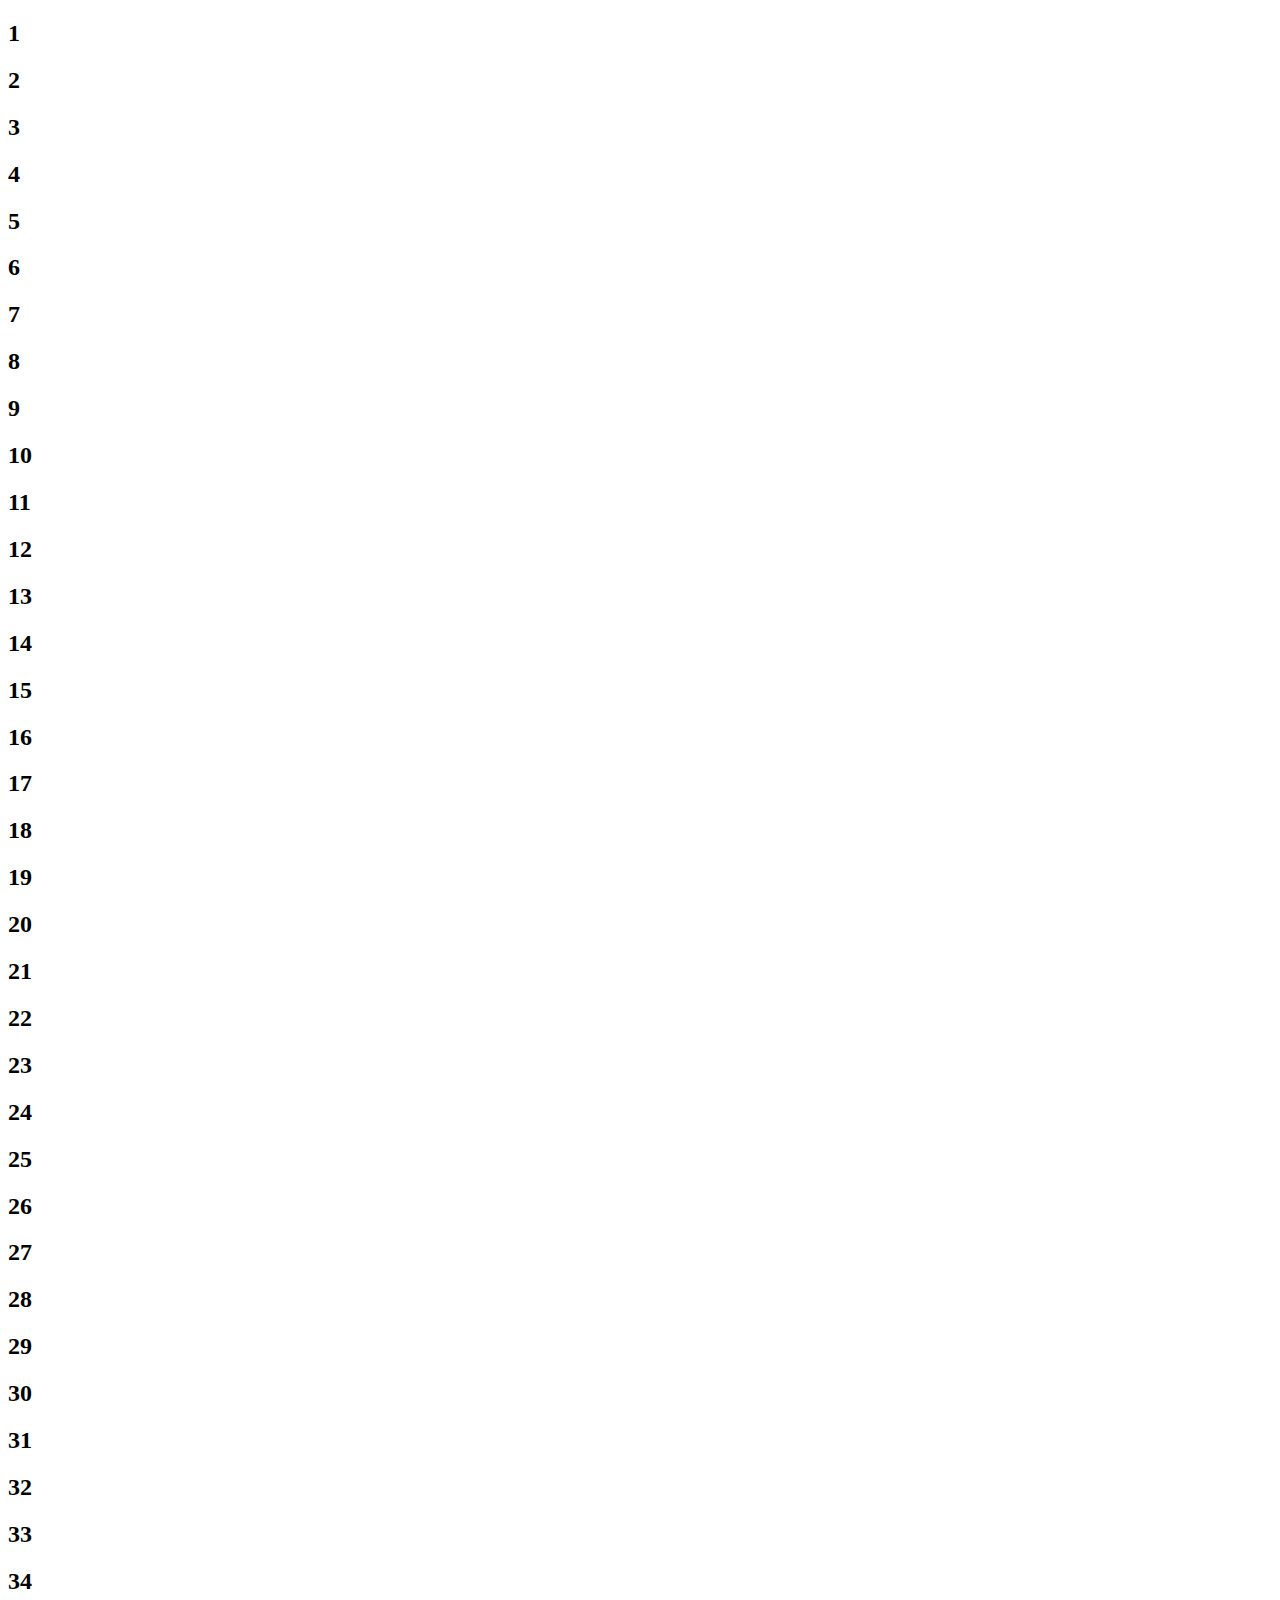
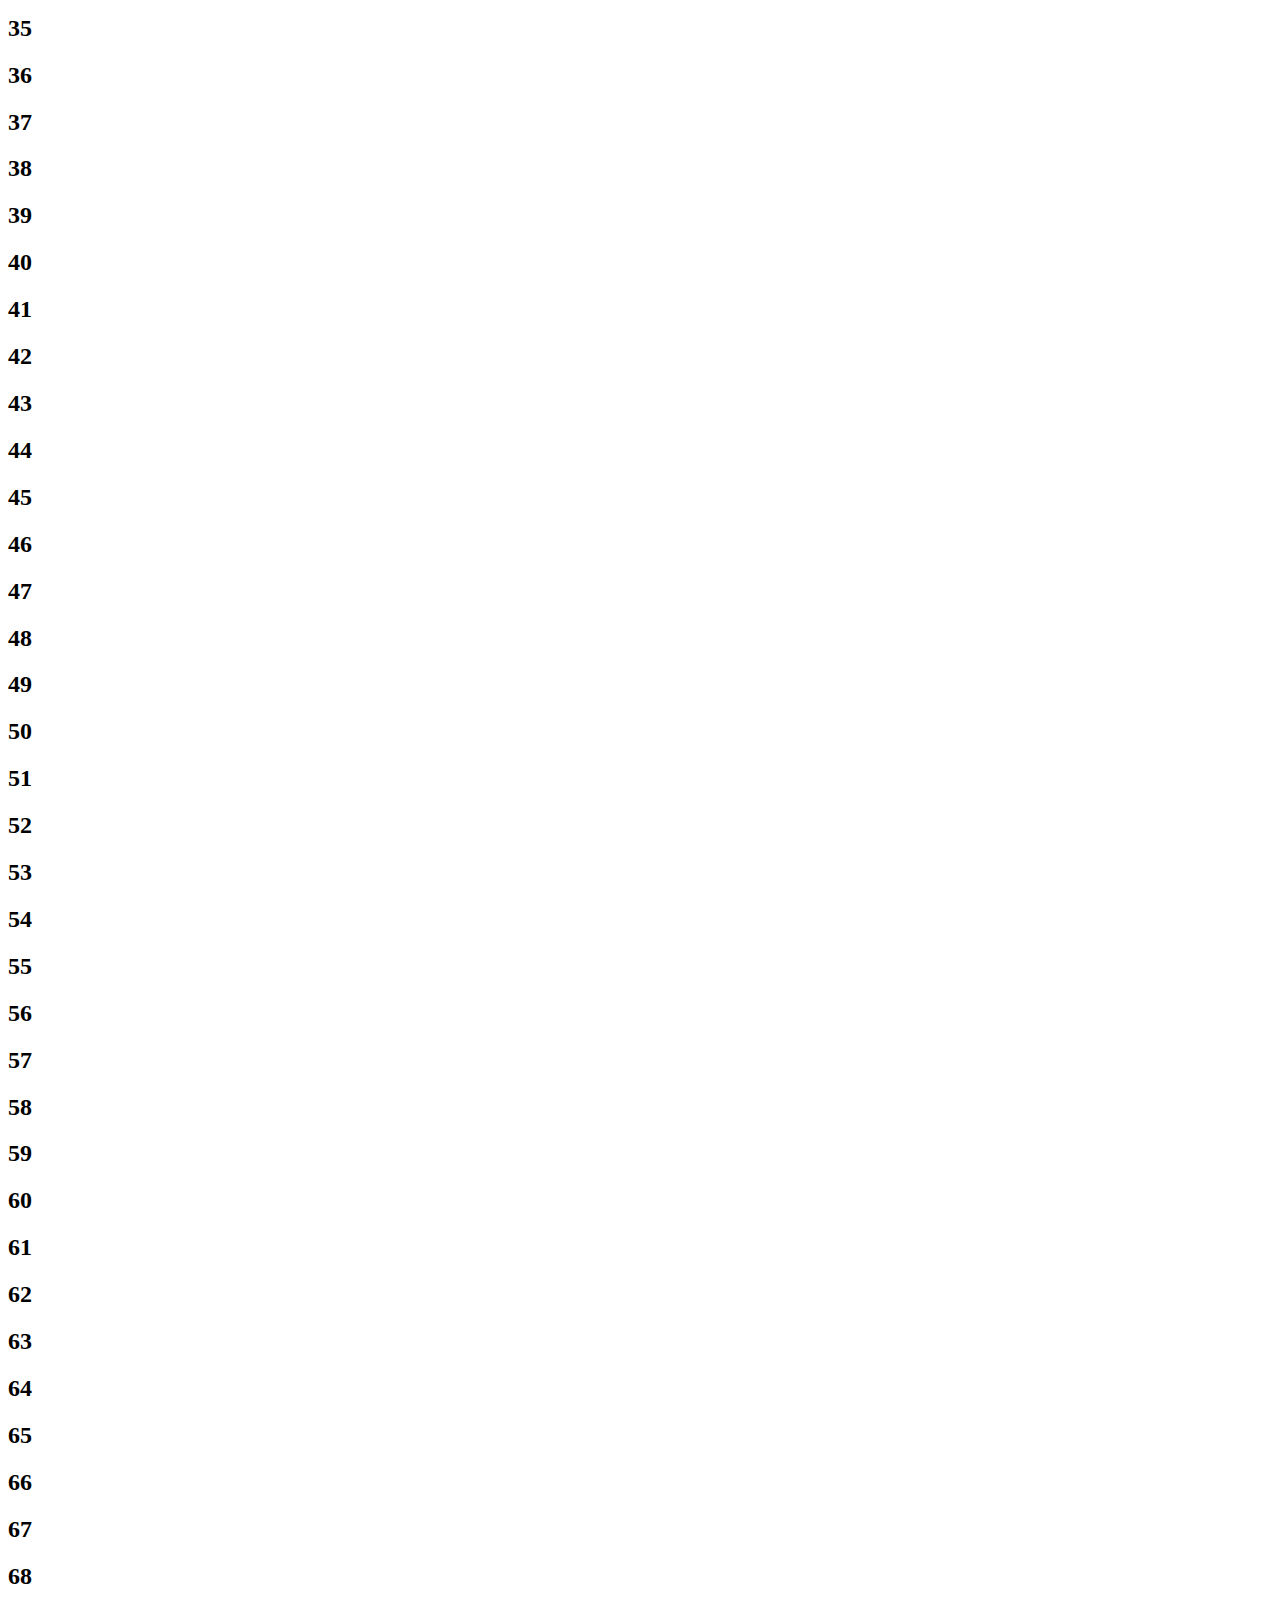
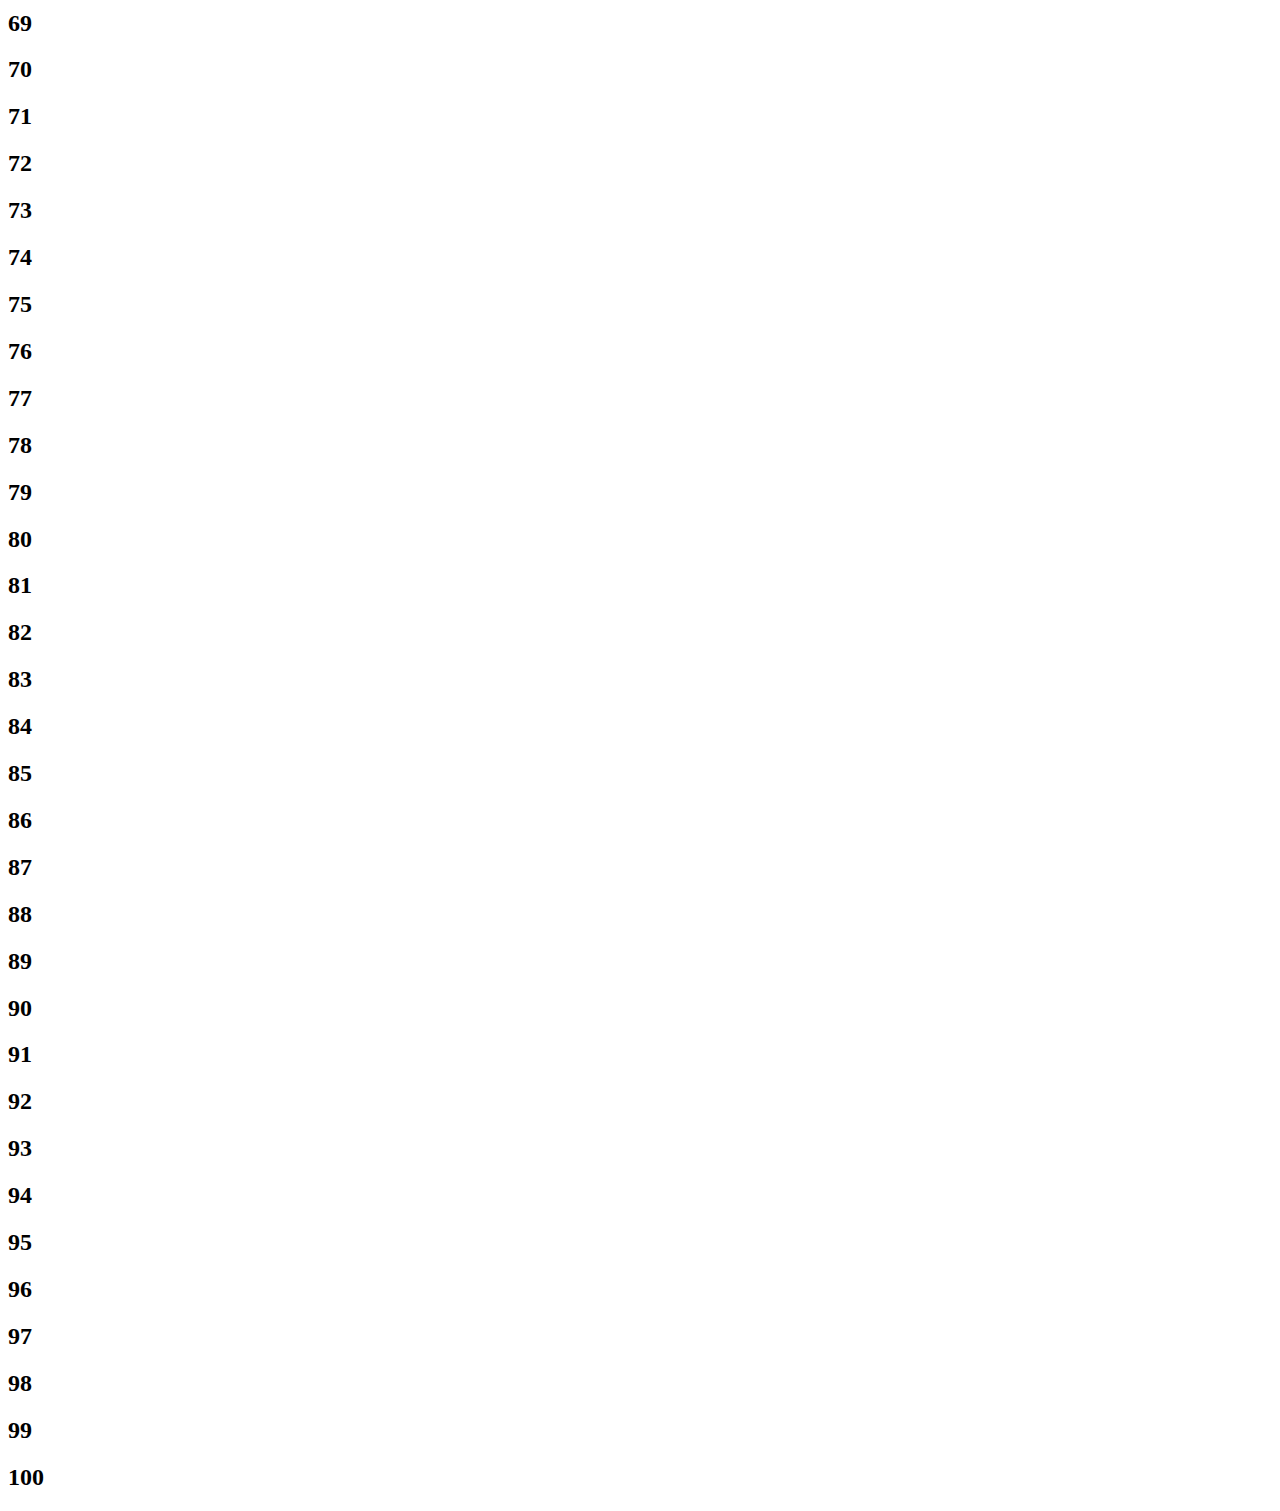
==== milestone-1/index.html @ 743bb536 "first commit" ====
<!DOCTYPE html>
<html lang="en">
<head>
  <meta charset="UTF-8">
  <meta http-equiv="X-UA-Compatible" content="IE=edge">
  <meta name="viewport" content="width=device-width, initial-scale=1.0">
  <title>Document</title>
</head>
<body>
  <div class="list"> </div>
  <script type="text/javascript" src="js/script.js"></script>
</body>
</html>
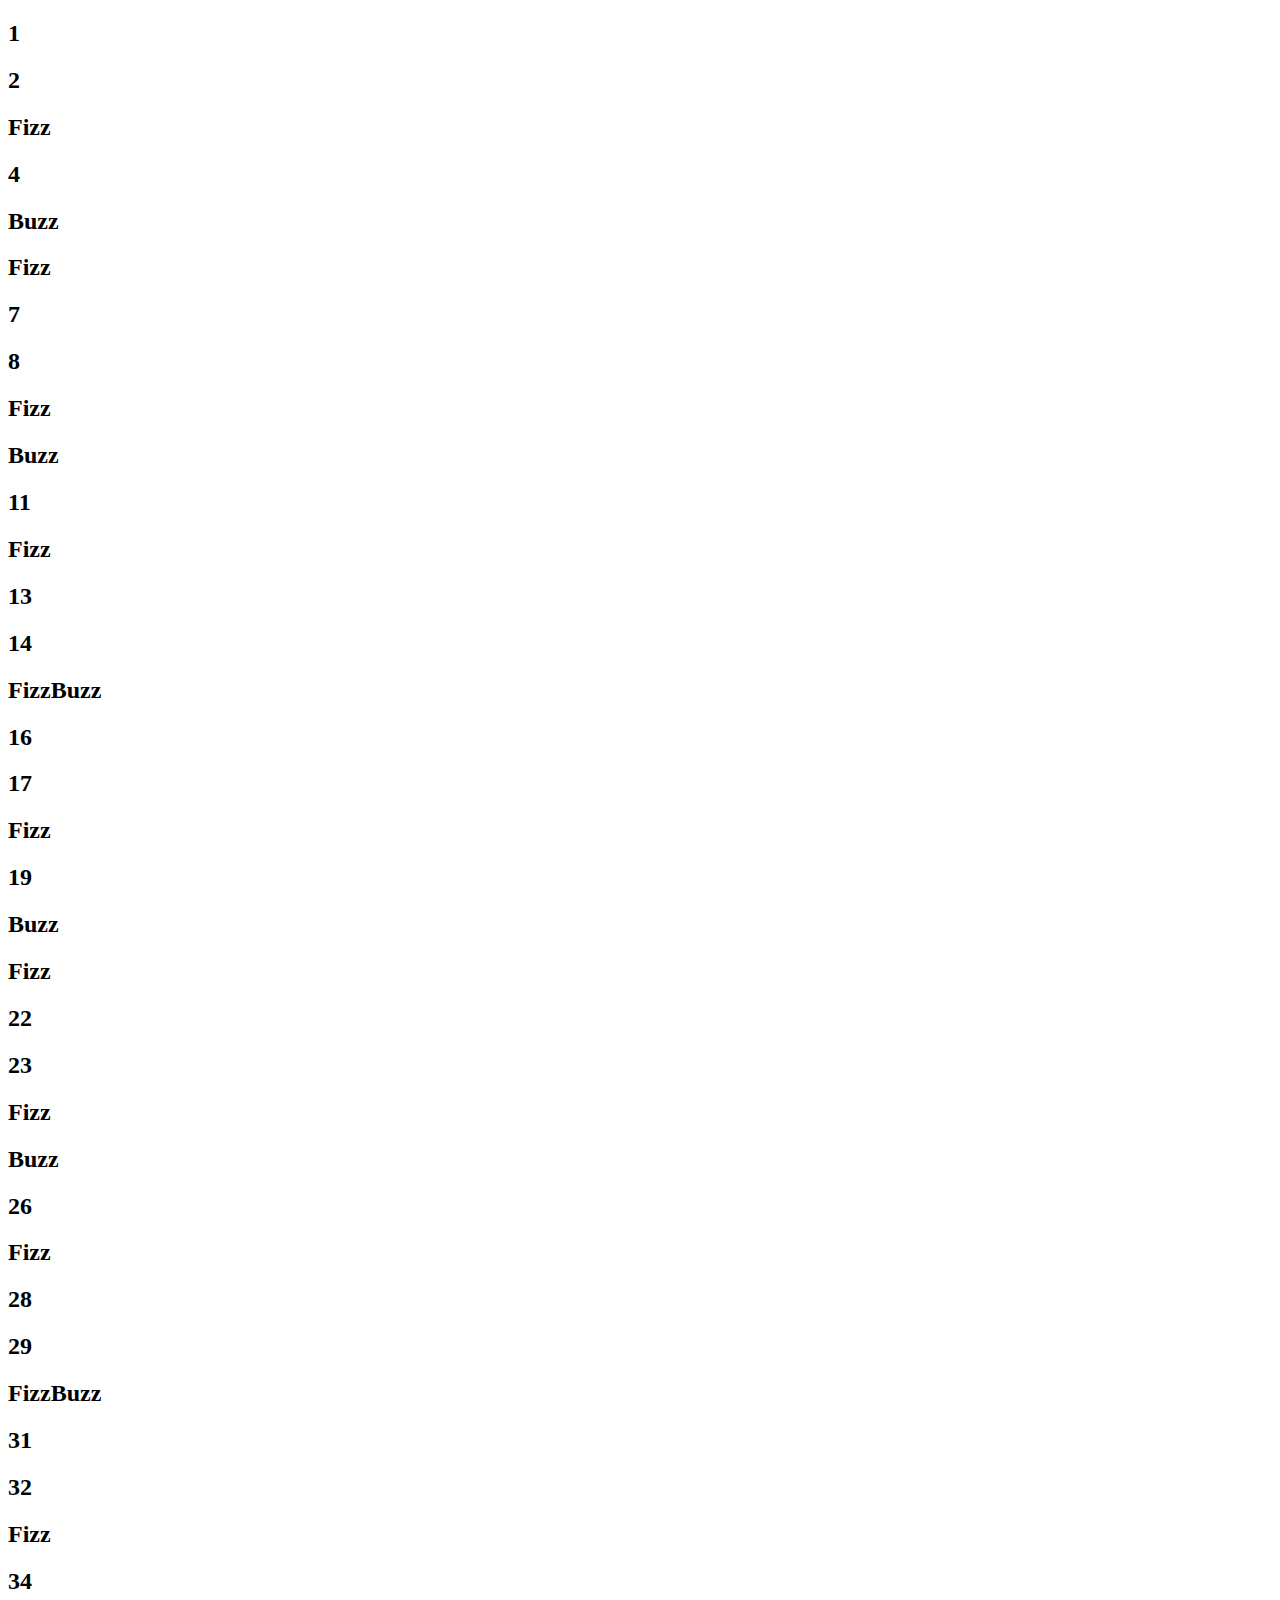
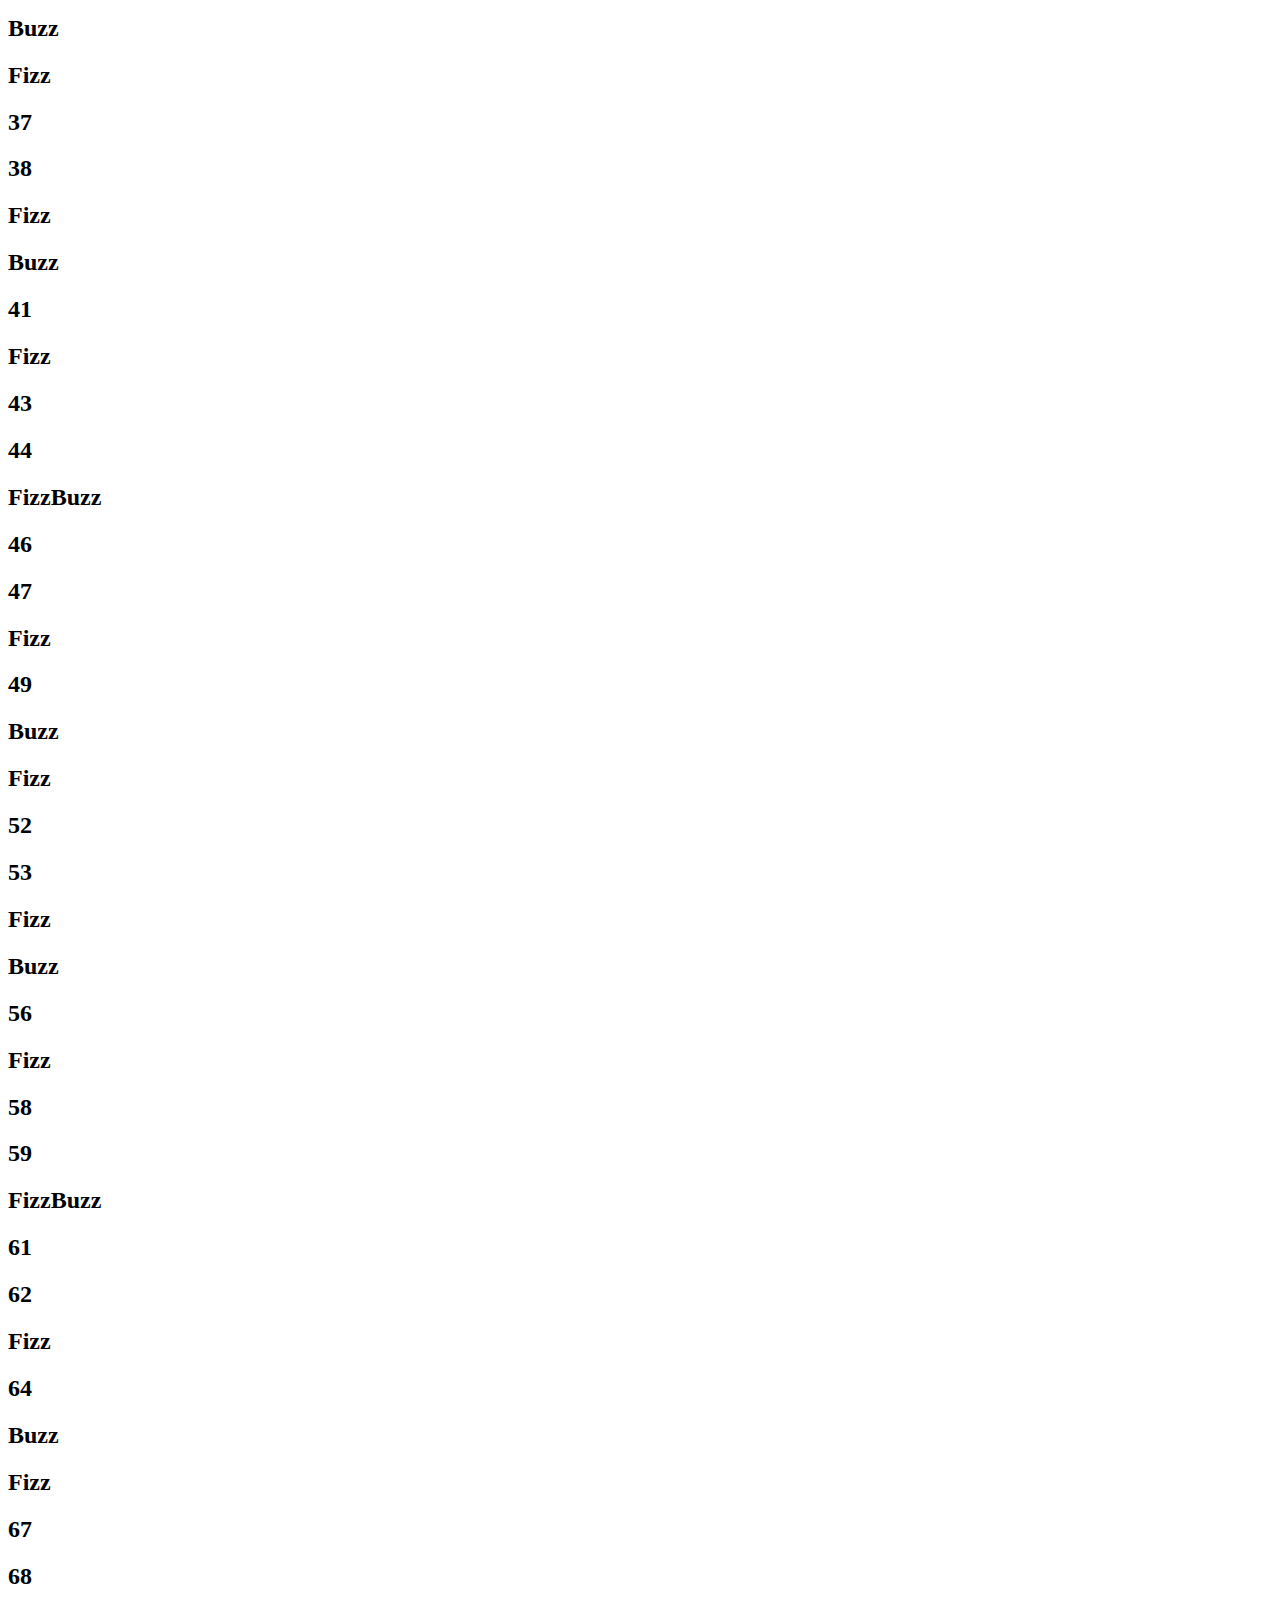
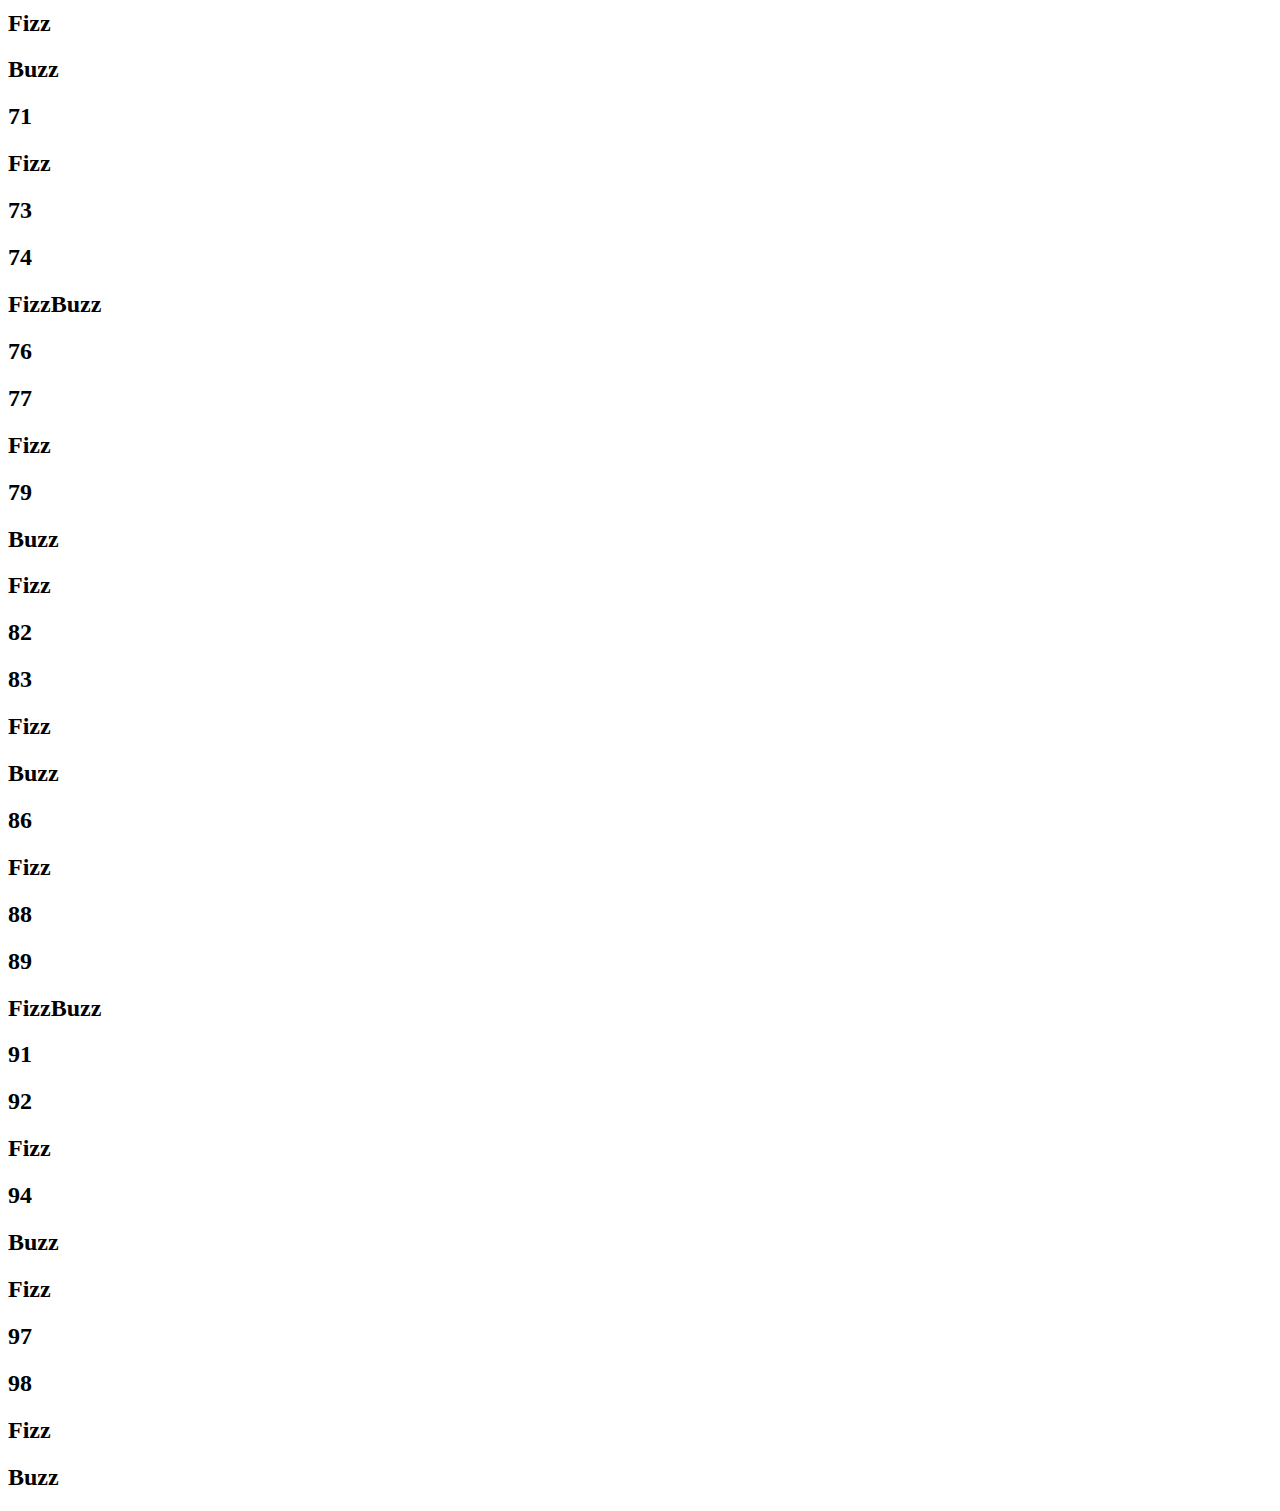
==== commit 696d059b: "add comments" ====
--- a/milestone-1/index.html
+++ b/milestone-1/index.html
@@ -7,6 +7,7 @@
   <title>Document</title>
 </head>
 <body>
+  <!-- Number container -->
   <div class="list"> </div>
   <script type="text/javascript" src="js/script.js"></script>
 </body>
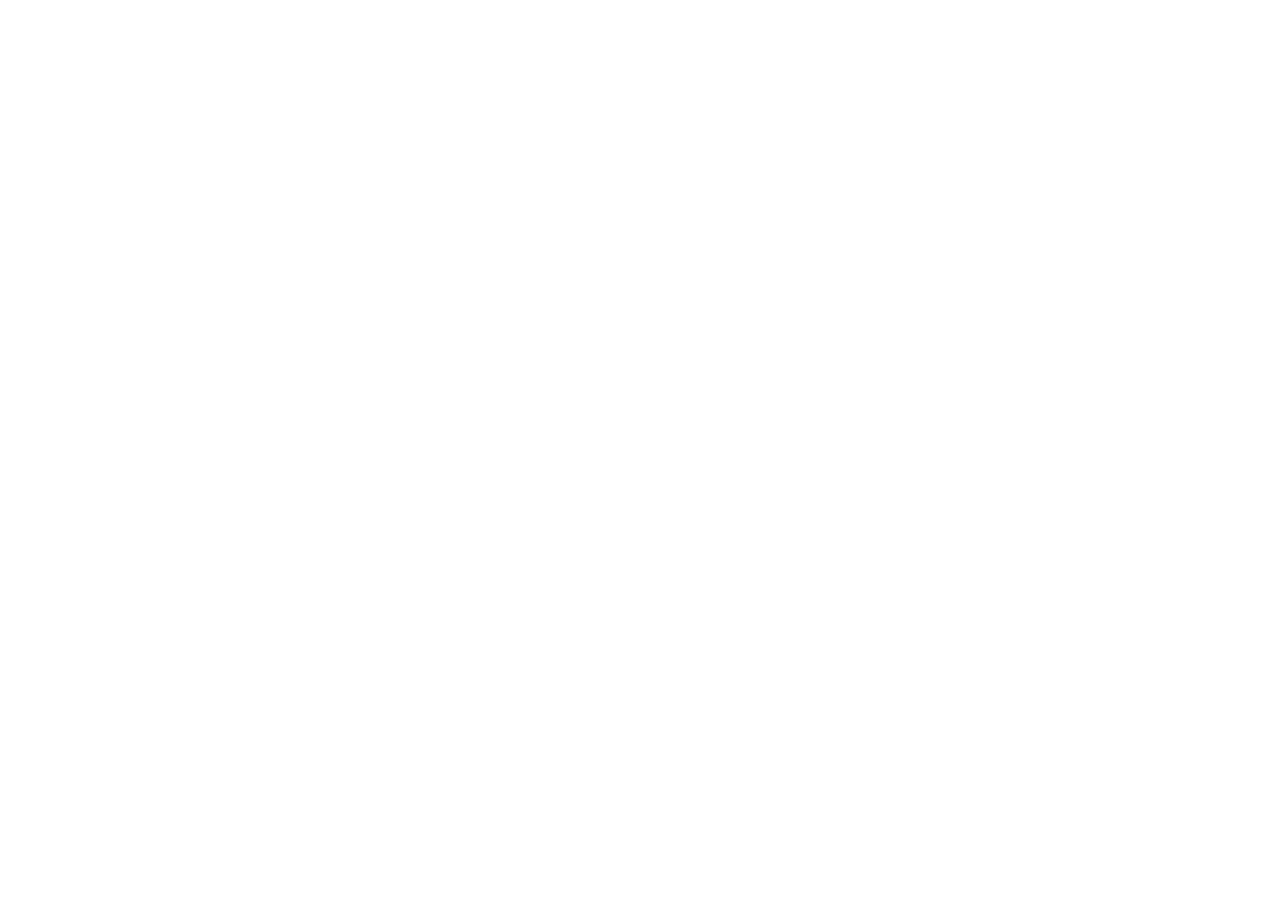
==== commit 214b1f02: "add comments" ====
--- a/milestone-1/index.html
+++ b/milestone-1/index.html
@@ -7,8 +7,6 @@
   <title>Document</title>
 </head>
 <body>
-  <!-- Number container -->
-  <div class="list"> </div>
   <script type="text/javascript" src="js/script.js"></script>
 </body>
 </html>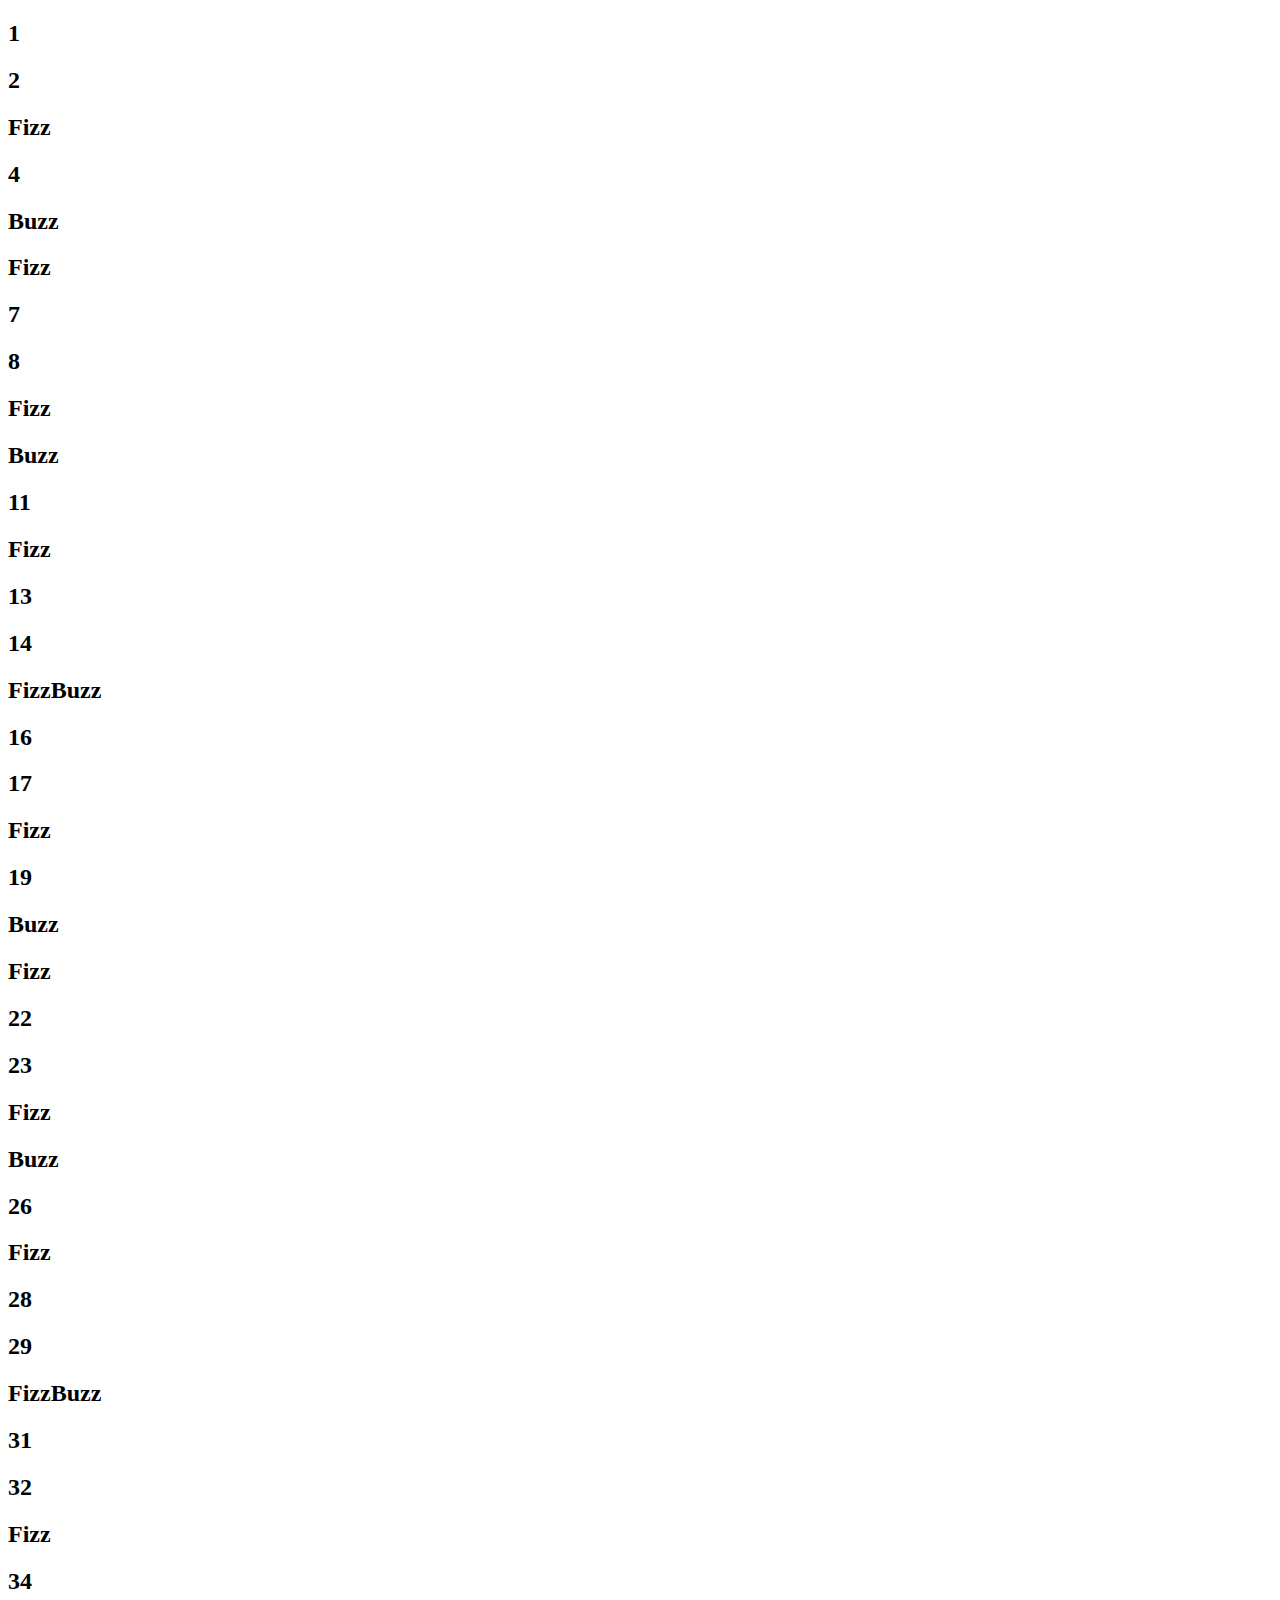
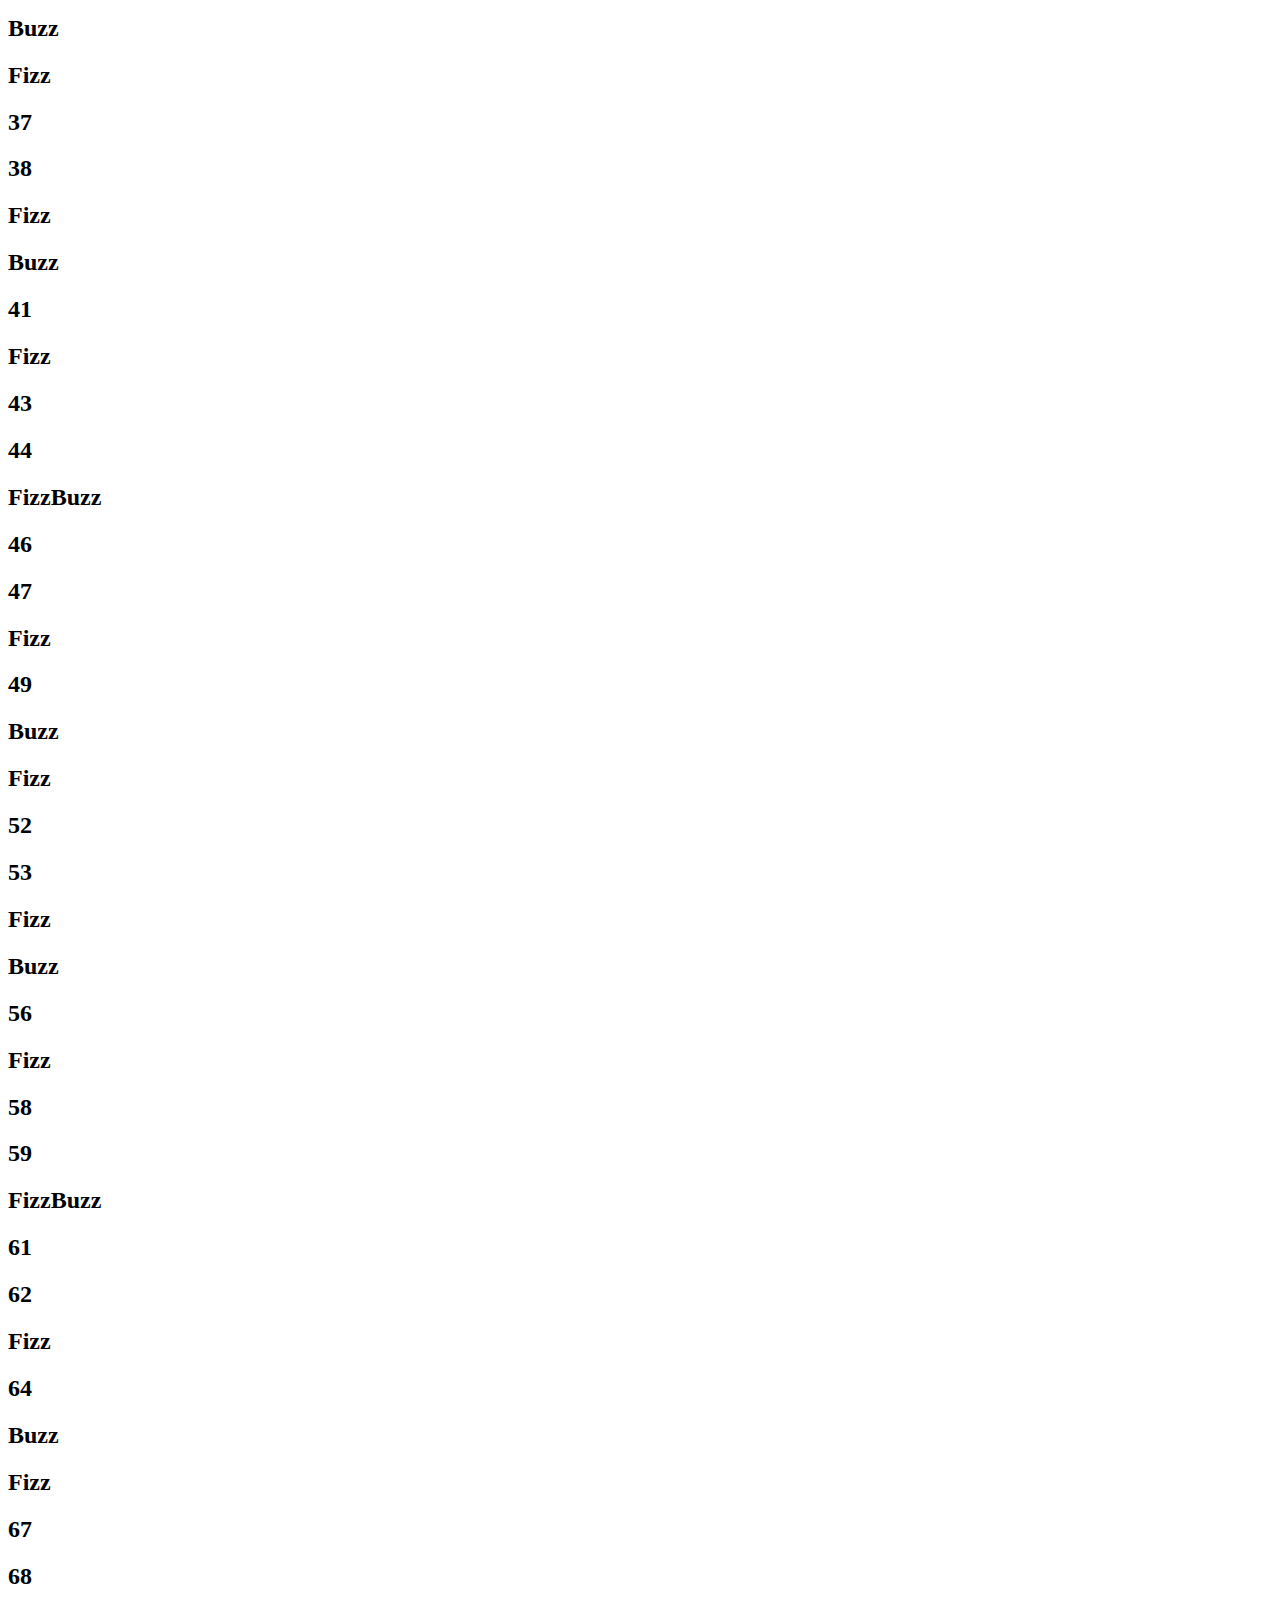
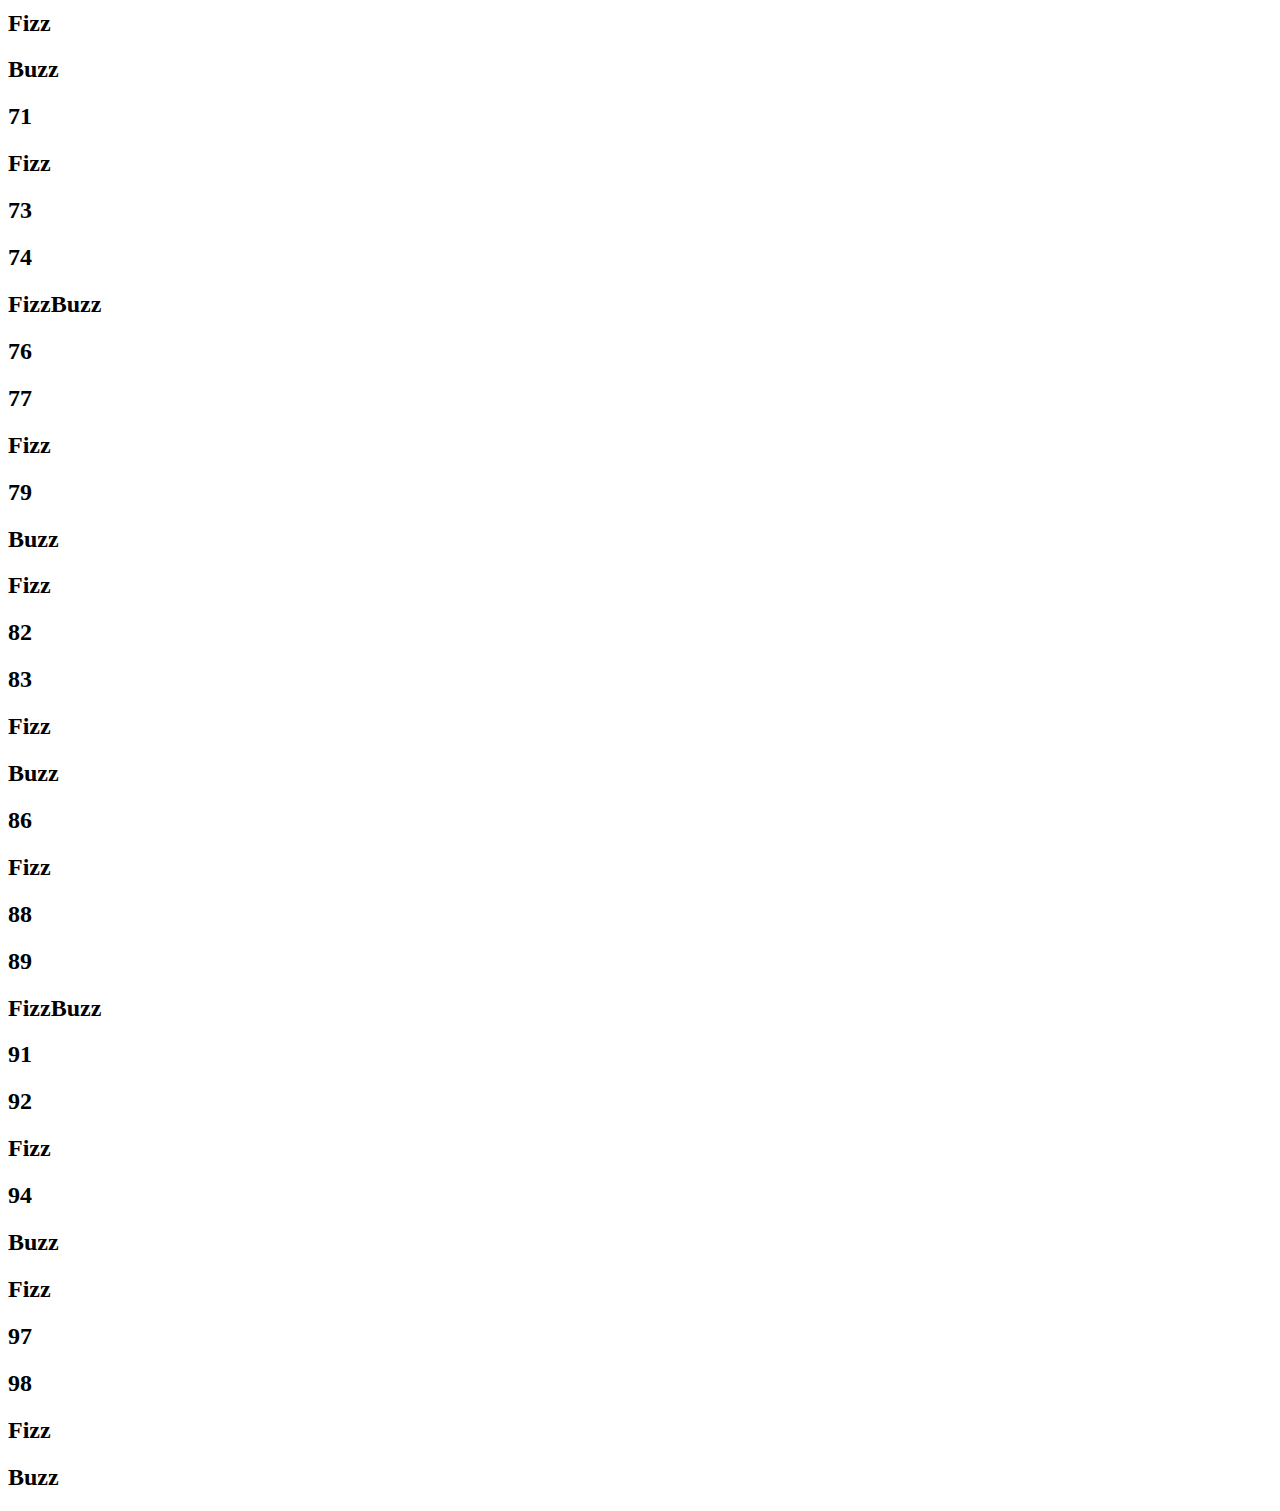
==== commit d11b4a0f: "END exercise with comments" ====
--- a/milestone-1/index.html
+++ b/milestone-1/index.html
@@ -7,6 +7,8 @@
   <title>Document</title>
 </head>
 <body>
+  <!-- Number container -->
+  <div class="list"> </div>
   <script type="text/javascript" src="js/script.js"></script>
 </body>
 </html>